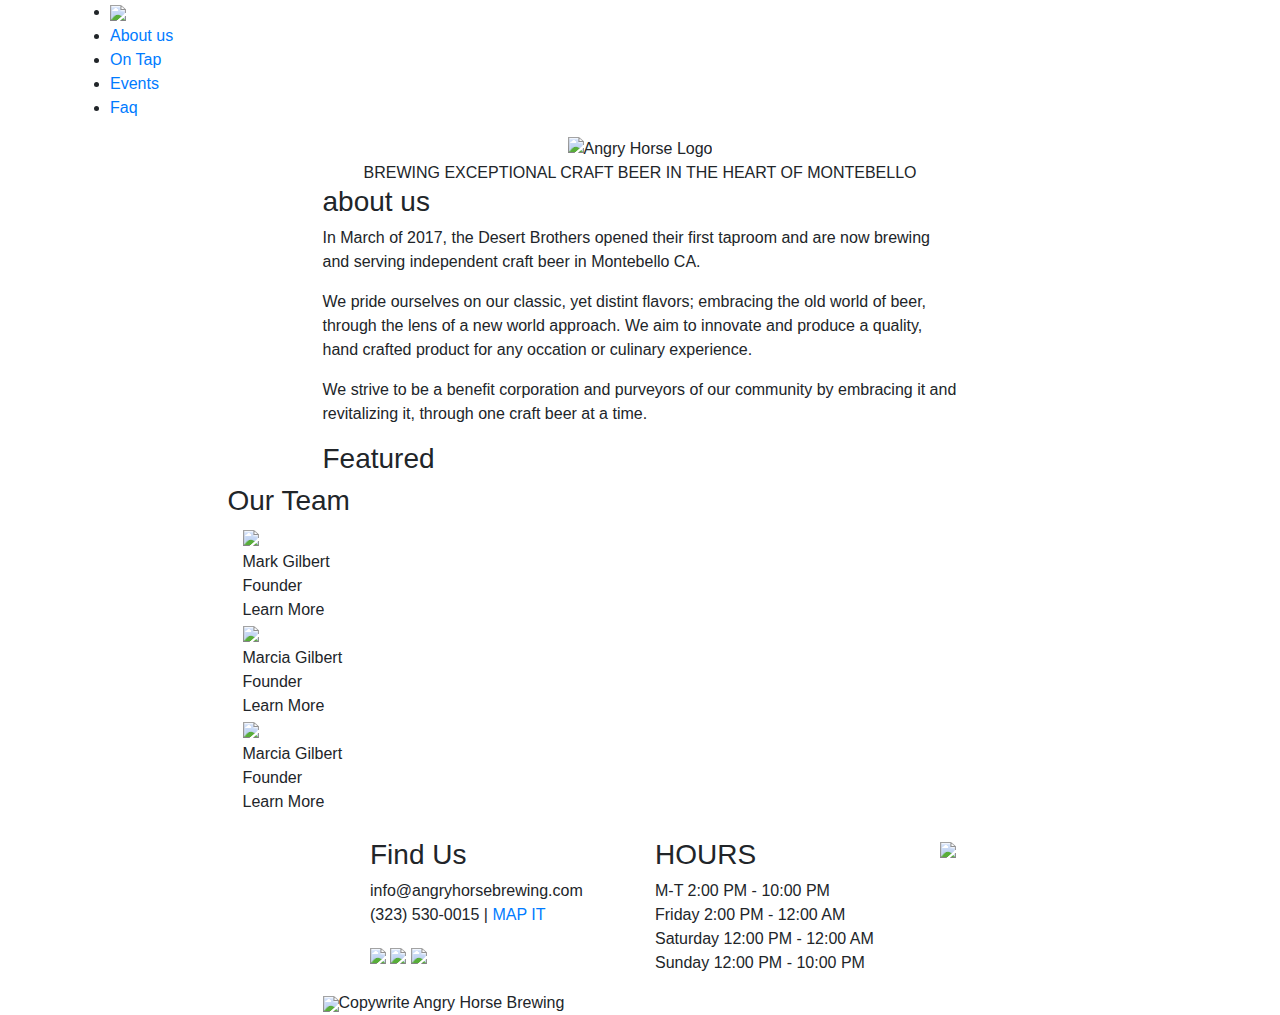
==== local/theme_angryhorse/views/index.html @ 501b8b3e "updating theme with images and header" ====
<!doctype html>
<html lang="en">
    <head>
        <!-- Required meta tags -->
        <meta charset="utf-8">
        <meta name="viewport" content="width=device-width, initial-scale=1, shrink-to-fit=no">

        <!-- Bootstrap CSS -->
        <link rel="stylesheet" href="https://stackpath.bootstrapcdn.com/bootstrap/4.3.1/css/bootstrap.min.css" integrity="sha384-ggOyR0iXCbMQv3Xipma34MD+dH/1fQ784/j6cY/iJTQUOhcWr7x9JvoRxT2MZw1T" crossorigin="anonymous">
        <link rel="stylesheet" href="css/main.css" >

        <title>Hello, world!</title>
    </head>
    <body>

 <!-- Header Area -->        
        <div id="header_area">
            <div class="container">
                <div class="row">
                    <div class="main_menu">
                        <ul>
                            <li>
                                <a href="">
                                    <img class="img-fluid" src="images/logo.png" />
                                </a>
                            </li>
                            <li>
                                <a href="#about_us">About us</a>
                            </li>
                            <li>
                                <a href="">On Tap</a>
                            </li>
                            <li>
                                <a href="">Events</a>
                            </li>
                            <li>
                                <a href="">Faq</a>
                            </li>
                        </ul>
                    </div>
                </div>
            </div>
        </div>


 <!-- Intro -->
        <div id="intro">
            <div class="container">
                <div class="center_image row justify-content-md-center">
                    <div class="col col-lg-2">
                    </div>
                    <div class="col-md-auto">
                        <img src="images/large_logo.png" class="img-fluid" alt="Angry Horse Logo"/>
                    </div>
                    <div class="col col-lg-2">
                    </div>
                </div>
                <div class="row justify-content-md-center">
                    <div class="tagline">
                        BREWING EXCEPTIONAL CRAFT BEER IN THE HEART OF MONTEBELLO
                    </div>
                </div>
            </div>
        </div>


        
 <!-- About Us -->
        <div id="about_us">
            <div class="container">
                <div class="row justify-content-md-center">
                    <div class="col col-lg-2">
                    </div>
                    <div class="col-md-7">
                        <div class="content">
                            <h3>
                                    about us
                            </h3>
                            <p>
                                In March of 2017, the Desert Brothers opened their first taproom and are now brewing
                                and serving independent craft beer in Montebello CA.
                            </p>
                            <p>
                                We pride ourselves on our classic, yet distint flavors; embracing the old world of
                                beer, through the lens of a new world approach. We aim to innovate and produce a 
                                quality, hand crafted product for any occation or culinary experience.
                            </p>
                            <p>
                                We strive to be a benefit corporation and purveyors of our community by embracing it 
                                and revitalizing it, through one craft beer at a time.
                            </p>
                        </div>
                    </div>
                    <div class="col col-lg-2">
                              
                    </div>
                </div>
            </div>
        </div>


 <!-- Featured Beer -->
        <div id="featured">
            <div class="container">
                <div class="row justify-content-md-center">
                    <div class="col col-lg-2"></div>
                    <div class="col-md-7">
                        <div class="content">
                            <h3>Featured</h3>
                        </div>
                    </div>
                    <div class="col col-lg-2"></div>
                </div>
            </div>
        </div>

        <div id="team">
            <div class="container">
                <div class="row justify-content-md-center">
                    <div class="col col-lg-1"></div>
                    <div class="col-md-9">
                        <div class="content">
                            <h3>Our Team</h3>
                            <div class="white_line"></div>
                            <div class="col col-md-3 team">
                                <img class="img-fluid empoyee_image" src="./images/mark.jpg">
                                <div class="employee_name">Mark Gilbert</div>
                                <div class="employee_title">Founder</div>
                                <div class="white_line"></div>
                                <div class="employee_more">Learn More</div>
                            </div> 

                            <div class="col col-md-3 team">
                                <img class="img-fluid empoyee_image" src="./images/marcia.jpg">
                                <div class="employee_name">Marcia Gilbert</div>
                                <div class="employee_title">Founder</div>
                                <div class="white_line"></div>
                                <div class="employee_more">Learn More</div>
                            </div> 

                            <div class="col col-md-3 team">
                                    <img class="img-fluid empoyee_image" src="./images/marcia.jpg">
                                    <div class="employee_name">Marcia Gilbert</div>
                                    <div class="employee_title">Founder</div>
                                    <div class="white_line"></div>
                                    <div class="employee_more">Learn More</div>
                            </div> 

                        </div>
                    </div>
                    <div class="col col-lg-1"></div>
                </div>
            </div>
        </div>

        <div id="instagram">
            <div class="row justify-content-enter">
                s
            </div>
            
        </div>

        <div id="footer">
            <div class="container">
                <div class="row justify-content-md-center footer_content">
                    <div class="col col-md-2"></div>
                        <div class="col-lg-1"></div>
                        <div class="col-lg-3 find_us">
                            <h3>Find Us</h3>
                            <p>info@angryhorsebrewing.com<br />
                            (323) 530-0015 | <a href="https://www.google.com/maps/place/Angry+Horse+Brewing/@34.0095025,-118.1063756,15z/data=!4m5!3m4!1s0x0:0xb6b1bb60ac274273!8m2!3d34.0095025!4d-118.1063756" target="_blank">MAP IT</a></p>
                            <div class="social">
                                <a href="https://www.instagram.com/angryhorsebrewing/" target="_blank"><img src="./images/instagram_icon.png"></a>
                                <a href="https://www.facebook.com/angryhorsebrewing" target="_blank"><img src="./images/facebook_icon.png"></a>
                                <a href="https://twitter.com/angryhorsebrew" target="_blank"><img src="./images/twitter_icon.png" ></a>
                            </div>
                        </div>
                        <div class="col-lg-3">
                            <h3>HOURS</h3>
                            <p>
                                M-T 2:00 PM - 10:00 PM<br />
                                Friday 2:00 PM - 12:00 AM <br />
                                Saturday 12:00 PM - 12:00 AM<br />
                                Sunday 12:00 PM - 10:00 PM
                            </p>
                        </div>
                        <div class="col-lg-1"><img src="./images/independant_logo.png"></div>
                    
                    <div class="col col-md-2"></div>
                </div>
            </div>
        </div>

        <div id="copywrite">
            <div class="container">
                    <div class="row justify-content-md-center">
                        <div class="col col-lg-2"></div>
                        <div class="col-md-7 copywrite_content"><img src="images/AHB_SubLogo.png" />Copywrite Angry Horse Brewing</div>
                        <div class="col col-lg-2"></div>
                    </div>
                </div>
        </div>


        


        <!-- Optional JavaScript -->
        <!-- jQuery first, then Popper.js, then Bootstrap JS -->
        <script src="https://code.jquery.com/jquery-3.3.1.slim.min.js" integrity="sha384-q8i/X+965DzO0rT7abK41JStQIAqVgRVzpbzo5smXKp4YfRvH+8abtTE1Pi6jizo" crossorigin="anonymous"></script>
        <script src="https://cdnjs.cloudflare.com/ajax/libs/popper.js/1.14.7/umd/popper.min.js" integrity="sha384-UO2eT0CpHqdSJQ6hJty5KVphtPhzWj9WO1clHTMGa3JDZwrnQq4sF86dIHNDz0W1" crossorigin="anonymous"></script>
        <script src="https://stackpath.bootstrapcdn.com/bootstrap/4.3.1/js/bootstrap.min.js" integrity="sha384-JjSmVgyd0p3pXB1rRibZUAYoIIy6OrQ6VrjIEaFf/nJGzIxFDsf4x0xIM+B07jRM" crossorigin="anonymous"></script>
        <script src="https://code.jquery.com/jquery-3.4.1.min.js" integrity="sha256-CSXorXvZcTkaix6Yvo6HppcZGetbYMGWSFlBw8HfCJo=" crossorigin="anonymous"></script>
        <script>
        (function($){
            "use strict";
            $('.next').click(function(){ $('.carousel').carousel('next');return false; });
            $('.prev').click(function(){ $('.carousel').carousel('prev');return false; });
        })	
        (jQuery);
        </script>
        <script>
            $(document).ready(function(){
                var token = '1724092469.1224e11.2c87438160974393bc5f3c1c74d45234', // learn how to obtain it below
                    userid = 1724092469, // User ID - get it in source HTML of your Instagram profile or look at the next example :)
                    num_photos = 18; // how much photos do you want to get
                
                $.ajax({
                    url: 'https://api.instagram.com/v1/users/' + userid + '/media/recent', // or /users/self/media/recent for Sandbox
                    dataType: 'jsonp',
                    type: 'GET',
                    data: {access_token: token, count: num_photos},
                    success: function(data){
                        console.log(data);
                        for( x in data.data ){
                            $('#instagram').append('<div class="intagram_image"><img class="img-fluid" src="'+data.data[x].images.standard_resolution.url +'"></div'); 
                            // data.data[x].images.low_resolution.url - URL of image, 306х306
                            // data.data[x].images.thumbnail.url - URL of image 150х150
                            // data.data[x].images.standard_resolution.url - URL of image 612х612
                            // data.data[x].link - Instagram post URL 
                        }
                    },
                    error: function(data){
                        console.log(data); // send the error notifications to console
                    }
                });
            });
        </script>
    </body>
</html>
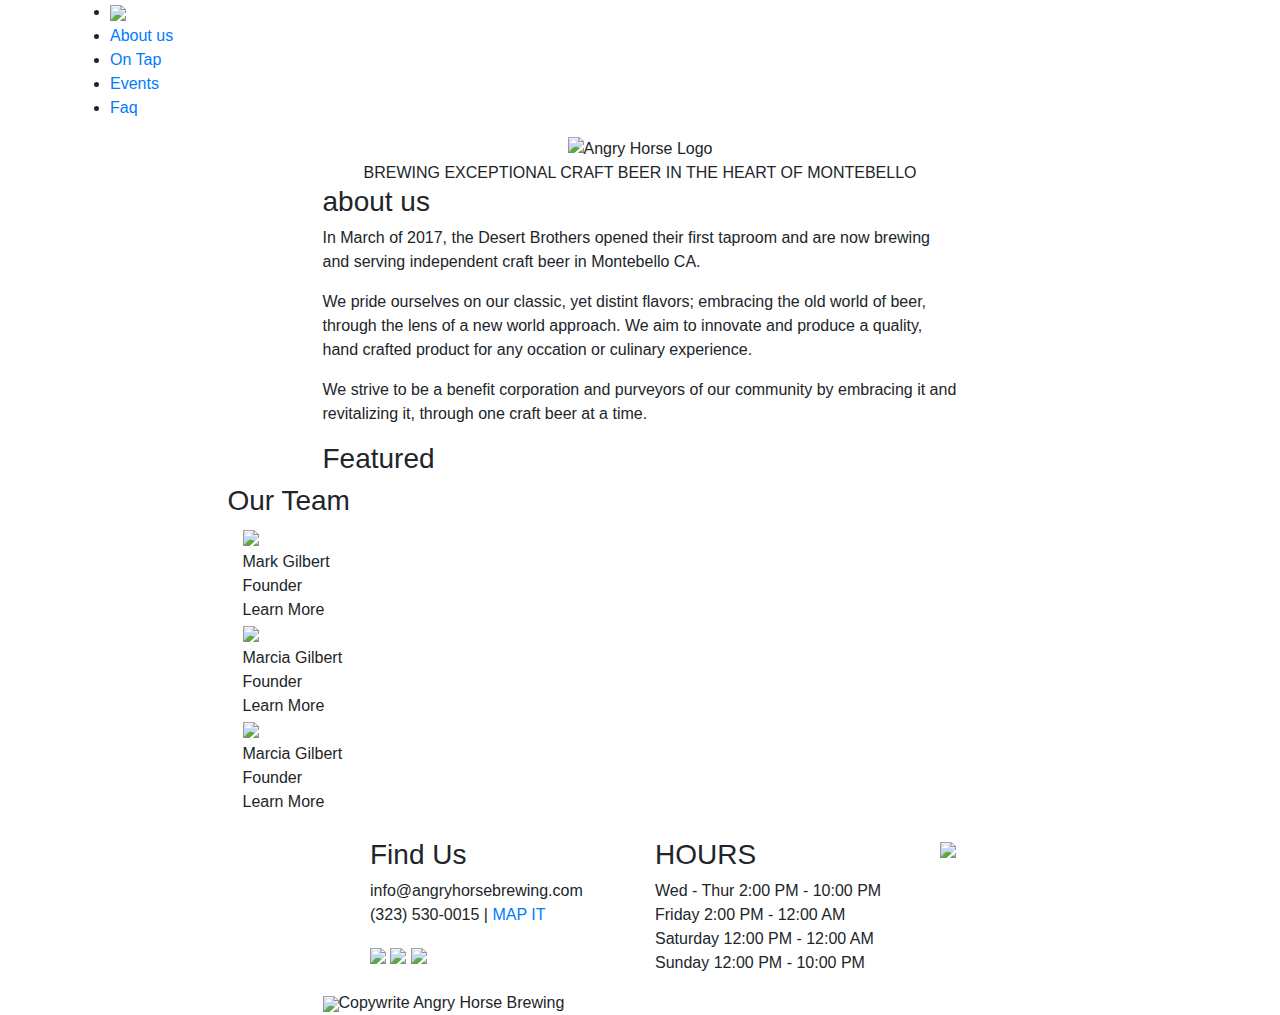
==== commit b57da426: "Updating hours" ====
--- a/local/theme_angryhorse/views/index.html
+++ b/local/theme_angryhorse/views/index.html
@@ -49,8 +49,10 @@
                 <div class="center_image row justify-content-md-center">
                     <div class="col col-lg-2">
                     </div>
-                    <div class="col-md-auto">
-                        <img src="images/large_logo.png" class="img-fluid" alt="Angry Horse Logo"/>
+                    <div class="text-center">
+                        <div class="col-md-auto">
+                            <img src="images/large_logo.png" class="img-fluid" alt="Angry Horse Logo"/>
+                        </div>
                     </div>
                     <div class="col col-lg-2">
                     </div>
@@ -164,27 +166,27 @@
             <div class="container">
                 <div class="row justify-content-md-center footer_content">
                     <div class="col col-md-2"></div>
-                        <div class="col-lg-1"></div>
-                        <div class="col-lg-3 find_us">
-                            <h3>Find Us</h3>
-                            <p>info@angryhorsebrewing.com<br />
-                            (323) 530-0015 | <a href="https://www.google.com/maps/place/Angry+Horse+Brewing/@34.0095025,-118.1063756,15z/data=!4m5!3m4!1s0x0:0xb6b1bb60ac274273!8m2!3d34.0095025!4d-118.1063756" target="_blank">MAP IT</a></p>
-                            <div class="social">
-                                <a href="https://www.instagram.com/angryhorsebrewing/" target="_blank"><img src="./images/instagram_icon.png"></a>
-                                <a href="https://www.facebook.com/angryhorsebrewing" target="_blank"><img src="./images/facebook_icon.png"></a>
-                                <a href="https://twitter.com/angryhorsebrew" target="_blank"><img src="./images/twitter_icon.png" ></a>
-                            </div>
-                        </div>
-                        <div class="col-lg-3">
-                            <h3>HOURS</h3>
-                            <p>
-                                M-T 2:00 PM - 10:00 PM<br />
-                                Friday 2:00 PM - 12:00 AM <br />
-                                Saturday 12:00 PM - 12:00 AM<br />
-                                Sunday 12:00 PM - 10:00 PM
-                            </p>
-                        </div>
-                        <div class="col-lg-1"><img src="./images/independant_logo.png"></div>
+                    <div class="col-lg-1"></div>
+                    <div class="col-lg-3 find_us">
+                        <h3>Find Us</h3>
+                        <p>info@angryhorsebrewing.com<br />
+                        (323) 530-0015 | <a href="https://www.google.com/maps/place/Angry+Horse+Brewing/@34.0095025,-118.1063756,15z/data=!4m5!3m4!1s0x0:0xb6b1bb60ac274273!8m2!3d34.0095025!4d-118.1063756" target="_blank">MAP IT</a></p>
+                        <div class="social">
+                            <a href="https://www.instagram.com/angryhorsebrewing/" target="_blank"><img src="./images/instagram_icon.png"></a>
+                            <a href="https://www.facebook.com/angryhorsebrewing" target="_blank"><img src="./images/facebook_icon.png"></a>
+                            <a href="https://twitter.com/angryhorsebrew" target="_blank"><img src="./images/twitter_icon.png" ></a>
+                        </div>
+                    </div>
+                    <div class="col-lg-3">
+                        <h3>HOURS</h3>
+                        <p>
+                            Wed - Thur 2:00 PM - 10:00 PM<br />
+                            Friday 2:00 PM - 12:00 AM <br />
+                            Saturday 12:00 PM - 12:00 AM<br />
+                            Sunday 12:00 PM - 10:00 PM
+                        </p>
+                    </div>
+                    <div class="col-lg-1"><img src="./images/independant_logo.png"></div>
                     
                     <div class="col col-md-2"></div>
                 </div>
@@ -193,12 +195,12 @@
 
         <div id="copywrite">
             <div class="container">
-                    <div class="row justify-content-md-center">
-                        <div class="col col-lg-2"></div>
-                        <div class="col-md-7 copywrite_content"><img src="images/AHB_SubLogo.png" />Copywrite Angry Horse Brewing</div>
-                        <div class="col col-lg-2"></div>
-                    </div>
-                </div>
+                <div class="row justify-content-md-center">
+                    <div class="col col-lg-2"></div>
+                    <div class="col-md-7 copywrite_content"><img src="images/AHB_SubLogo.png" />Copywrite Angry Horse Brewing</div>
+                    <div class="col col-lg-2"></div>
+                </div>
+            </div>
         </div>
 
 
